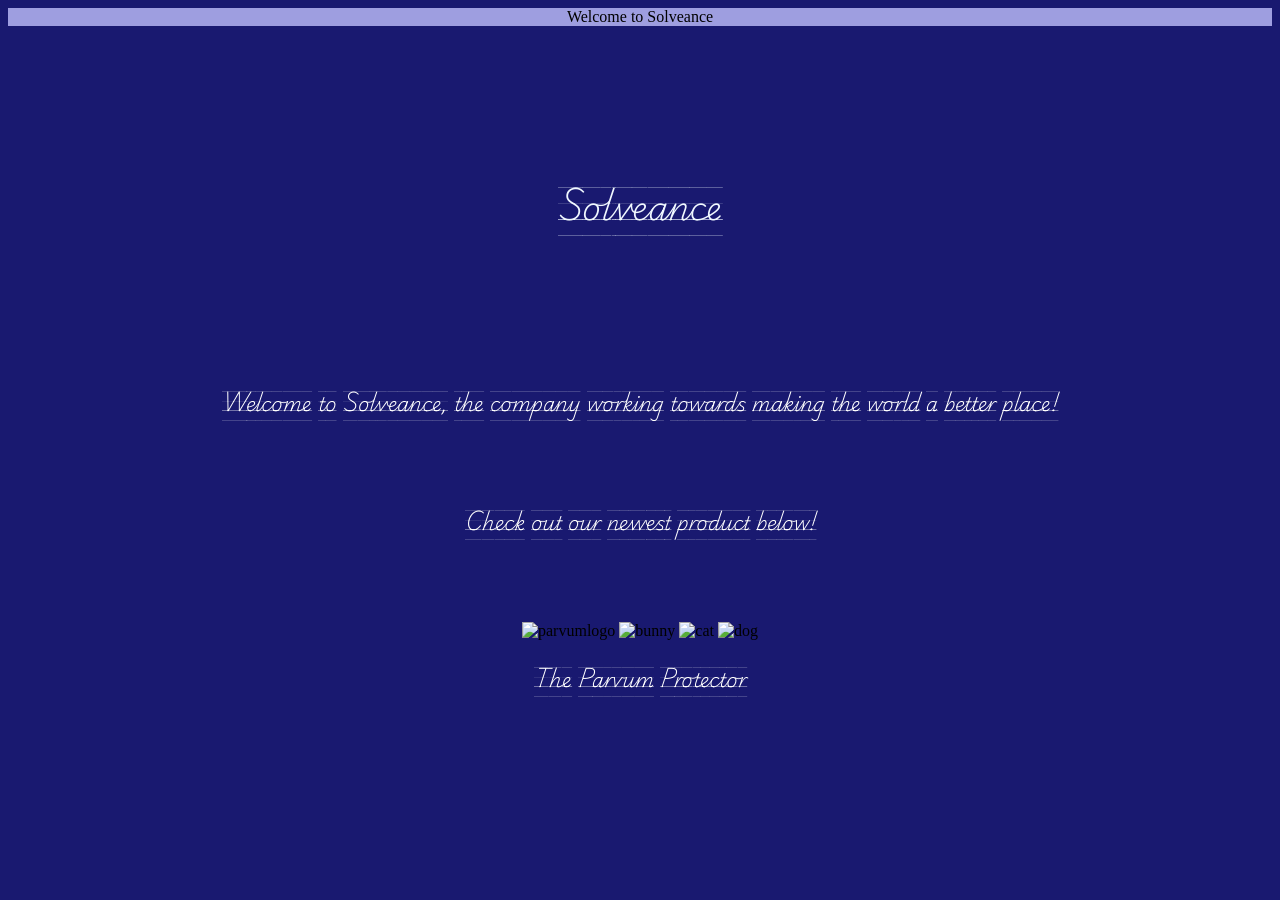
==== index.html @ 38149c17 "Add files via upload" ====
<!DOCTYPE html>
<html lang="en">
<head>
    <meta charset="UTF-8">
    <meta name="viewport" content="width=device-width, initial-scale=1.0">
    <title>Solveance</title>
    <link href="style.css" rel="stylesheet" type="text/css">
</head>
<link rel="preconnect" href="https://fonts.googleapis.com">
<link rel="preconnect" href="https://fonts.gstatic.com" crossorigin>
<link href="https://fonts.googleapis.com/css2?family=Playwrite+NZ+Guides&display=swap" rel="stylesheet">
<body>
    <header>Welcome to Solveance </header>
    <h1>Solveance</h1>
    <p>Welcome to Solveance, the company working towards making the world a better place!</p>
    <p>Check out our newest product below!</p>
    <div class="ParvumProtectors">
        <img src="images/Palvum Protectors.jpg" alt="parvumlogo" width="150">
        <img src="images/Bunny.png" alt="bunny" width="150">
        <img src="images/Cat.png" alt="cat" width="150">
        <img src="images/dog.png" alt="dog" width="150">
    </div>
    <p>The Parvum Protector</p>
</body>
</html>
---- style.css ----
body{
    background-color: midnightblue;
    text-align: center;
    padding: none;
    border: none;
}

.playwrite-nz-guides-regular {
    font-family: "Playwrite NZ Guides", cursive;
    font-weight: 400;
    font-style: normal;
  }
  
  h1{
    color: aliceblue;
    font-family: "Playwrite NZ Guides", cursive;
    font-weight: 400;
    font-style: normal;
    background-image: url(https://www.starregistry.com/wp-content/uploads/2024/04/3-resized.jpg);
    padding: 10%;
    border-color: aliceblue;
  }
p{
     color: rgb(255, 255, 255);
     font-family: "Playwrite NZ Guides", cursive;
     font-size: larger;
     padding-bottom: 5%;
}
#ParvumProtectors{
    color: blue;
}
header{
    background-color: rgb(158, 158, 224);
}
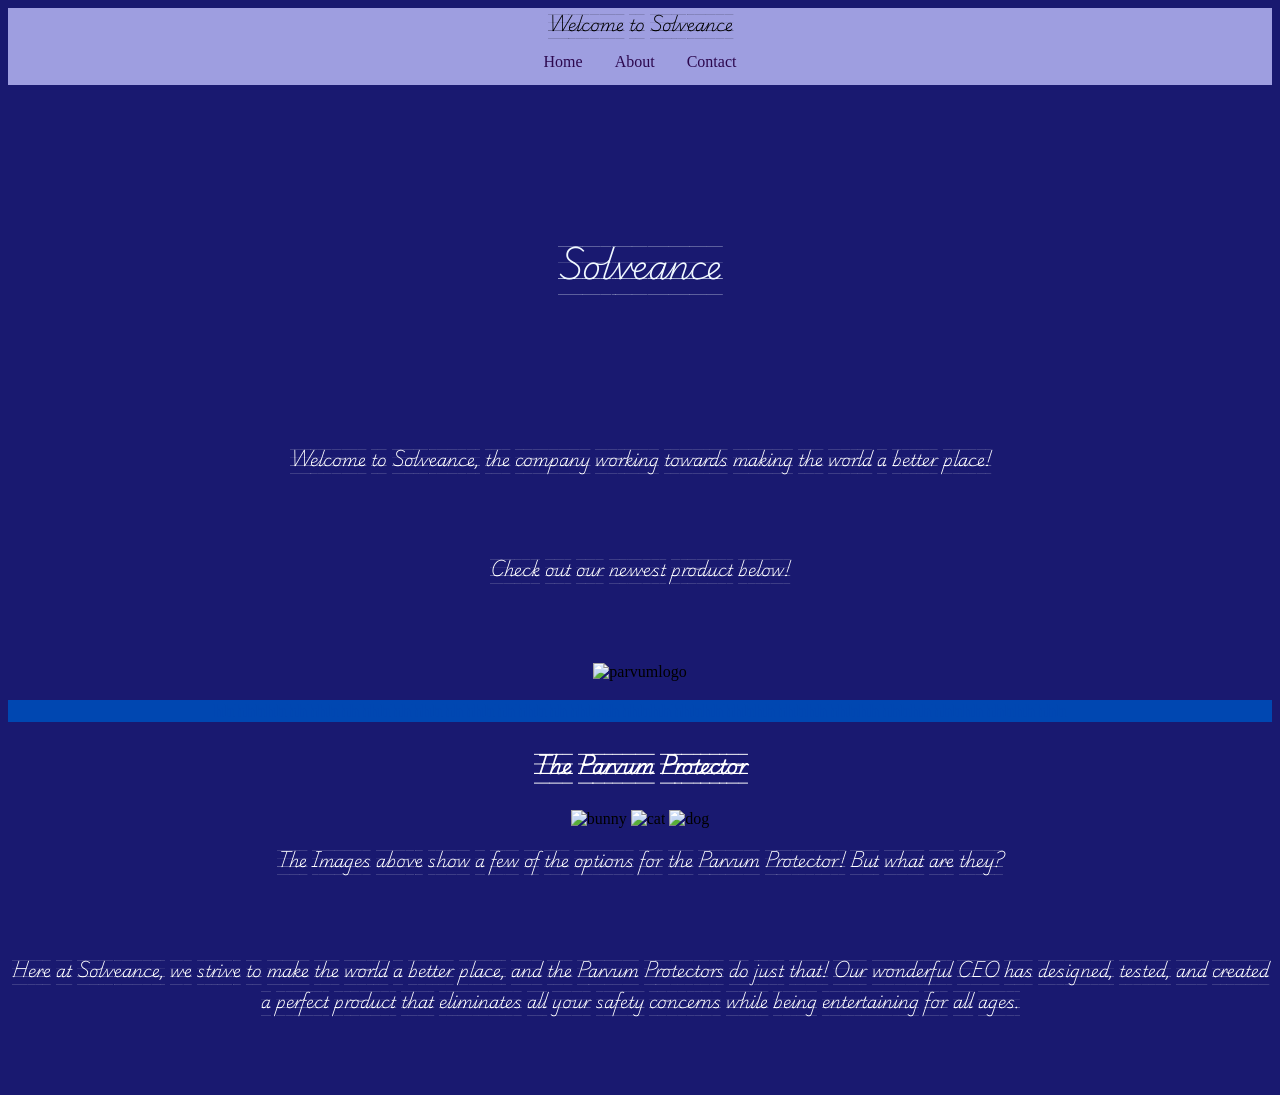
==== commit abca55e8: "Add files via upload" ====
--- a/index.html
+++ b/index.html
@@ -11,15 +11,25 @@
 <link href="https://fonts.googleapis.com/css2?family=Playwrite+NZ+Guides&display=swap" rel="stylesheet">
 <body>
     <header>Welcome to Solveance </header>
+    <!--Navigation Bar Code-->
+<ul>
+    <li><a href="index.html">Home</a></li>
+    <li><a href="about.html">About</a></li>
+    <li><a href="">Contact</a></li>
+</ul>
+    <!--End of navigation bar code-->
     <h1>Solveance</h1>
     <p>Welcome to Solveance, the company working towards making the world a better place!</p>
     <p>Check out our newest product below!</p>
     <div class="ParvumProtectors">
         <img src="images/Palvum Protectors.jpg" alt="parvumlogo" width="150">
-        <img src="images/Bunny.png" alt="bunny" width="150">
-        <img src="images/Cat.png" alt="cat" width="150">
-        <img src="images/dog.png" alt="dog" width="150">
     </div>
-    <p>The Parvum Protector</p>
+    <h3>hhhhhhhhhhhhhhhhhhhhhhhhhhhhhhhhhhhhhhhhhhhhhhhhhhhhhhhhhhhhhhhhhhhhhhhhhhhhhhhhhh</h3>
+    <h4>The Parvum Protector</h4>
+    <img src="images/Bunny.png" alt="bunny" width="150">
+    <img src="images/Cat.png" alt="cat" width="150">
+    <img src="images/dog.png" alt="dog" width="150">
+    <p>The Images above show a few of the options for the Parvum Protector! But what are they? </p>
+    <p>Here at Solveance, we strive to make the world a better place, and the Parvum Protectors do just that! Our wonderful CEO has designed, tested, and created a perfect product that eliminates all your safety concerns while being entertaining for all ages.</p>
 </body>
 </html>
--- a/style.css
+++ b/style.css
@@ -23,12 +23,58 @@
 p{
      color: rgb(255, 255, 255);
      font-family: "Playwrite NZ Guides", cursive;
-     font-size: larger;
      padding-bottom: 5%;
 }
 #ParvumProtectors{
-    color: blue;
+    background-color: blueviolet;
+    
 }
+
+h3{
+  color: rgb(0, 71, 177);
+  background-color: rgb(0, 71, 177);
+}
+
+h4{
+  color: rgb(255, 255, 255);
+  font-family: "Playwrite NZ Guides", cursive;
+  font-size: larger;
+}
+
 header{
     background-color: rgb(158, 158, 224);
+    font-family: "Playwrite NZ Guides", cursive;
+}
+p2{
+  color: aliceblue;
+}
+
+p1{
+  color: aliceblue;
+  font-family: "Playwrite NZ Guides", cursive;
+  padding: none;
+
+}
+
+ul{
+  background-color: rgb(158, 158, 224);
+  list-style-type: none;
+  margin: 0;
+  padding: 0;
+  display: flex;
+  justify-content: center;
+}
+ul li a{
+  display: block;
+  color: rgb(44, 8, 78);
+  padding: 14px 16px;
+  text-decoration: none;
+}
+
+ul li a:hover{
+  background-color: rgb(27, 10, 124);
+}
+#image1{
+  text-align: left;
+  display: flexbox;
 }
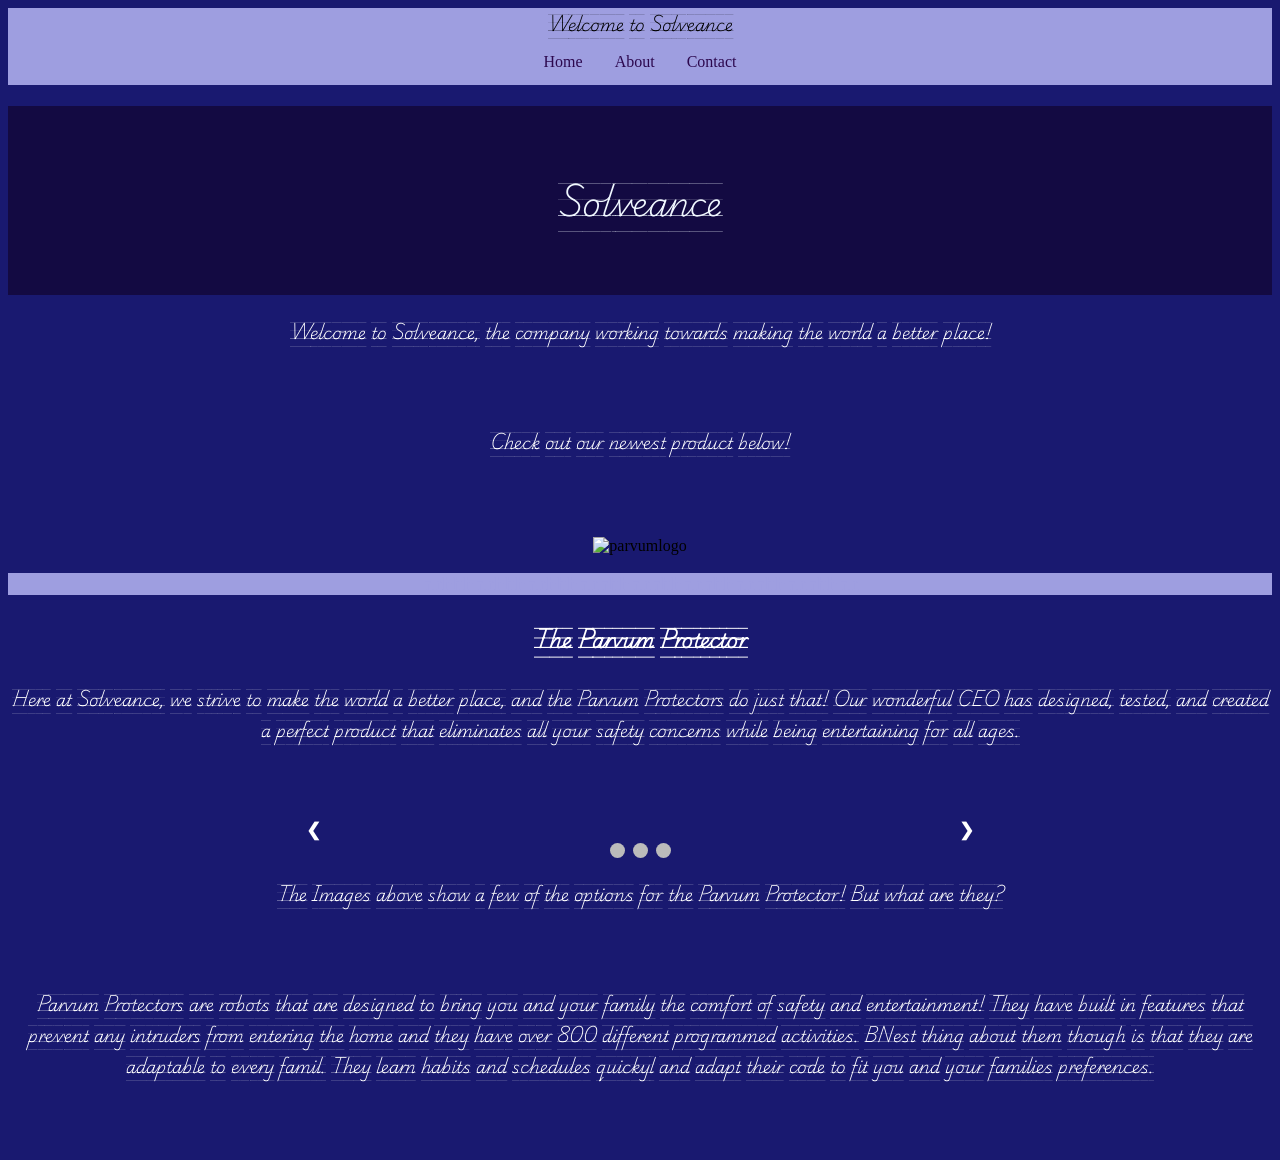
==== commit 228272e7: "Add files via upload" ====
--- a/index.html
+++ b/index.html
@@ -22,14 +22,47 @@
     <p>Welcome to Solveance, the company working towards making the world a better place!</p>
     <p>Check out our newest product below!</p>
     <div class="ParvumProtectors">
-        <img src="images/Palvum Protectors.jpg" alt="parvumlogo" width="150">
+        <img src="images/Palvum Protectors.jpg" alt="parvumlogo" width="300">
     </div>
-    <h3>hhhhhhhhhhhhhhhhhhhhhhhhhhhhhhhhhhhhhhhhhhhhhhhhhhhhhhhhhhhhhhhhhhhhhhhhhhhhhhhhhh</h3>
+    <h3>hhhhhhhhhhhhhhhhhhhhhhhhhhhhhhhhhhhhhhhhhh</h3>
     <h4>The Parvum Protector</h4>
-    <img src="images/Bunny.png" alt="bunny" width="150">
-    <img src="images/Cat.png" alt="cat" width="150">
-    <img src="images/dog.png" alt="dog" width="150">
-    <p>The Images above show a few of the options for the Parvum Protector! But what are they? </p>
     <p>Here at Solveance, we strive to make the world a better place, and the Parvum Protectors do just that! Our wonderful CEO has designed, tested, and created a perfect product that eliminates all your safety concerns while being entertaining for all ages.</p>
+    <script src="script.js"></script>
+    <div class="slideshow-container">
+
+        <!-- Full-width images with number and caption text -->
+        <div class="mySlides fade">
+          <div class="numbertext">1 / 3</div>
+          <img src="images/bunny.png" style="width: 40%;">
+          <div class="text">Bunny Parvum Model</div>
+        </div>
+      
+        <div class="mySlides fade">
+          <div class="numbertext">2 / 3</div>
+          <img src="images/cat.png" style="width:40%">
+          <div class="text">Cat Parvum Model</div>
+        </div>
+      
+        <div class="mySlides fade">
+          <div class="numbertext">3 / 3</div>
+          <img src="images/dog.png" style="width:40%">
+          <div class="text">Dog Parvum Model</div>
+        </div>
+      
+        <!-- Next and previous buttons -->
+        <a class="prev" onclick="plusSlides(-1)">&#10094;</a>
+        <a class="next" onclick="plusSlides(1)">&#10095;</a>
+      </div>
+      <br>
+      
+      <!-- The dots/circles -->
+      <div style="text-align:center">
+        <span class="dot" onclick="currentSlide(1)"></span>
+        <span class="dot" onclick="currentSlide(2)"></span>
+        <span class="dot" onclick="currentSlide(3)"></span>
+      </div>
+
+      <p>The Images above show a few of the options for the Parvum Protector! But what are they? </p>
+      <p>Parvum Protectors are robots that are designed to bring you and your family the comfort of safety and entertainment! They have built in features that prevent any intruders from entering the home and they have over 800 different programmed activities. BNest thing about them though is that they are adaptable to every famil. They learn habits and schedules quickyl and adapt their code to fit you and your families preferences.</p>
 </body>
 </html>
--- a/style.css
+++ b/style.css
@@ -16,8 +16,11 @@
     font-family: "Playwrite NZ Guides", cursive;
     font-weight: 400;
     font-style: normal;
-    background-image: url(https://www.starregistry.com/wp-content/uploads/2024/04/3-resized.jpg);
-    padding: 10%;
+    background-color: rgb(19, 10, 66);
+    background-repeat: no-repeat;
+    display: flex;
+    justify-content: center;
+    padding: 5%;
     border-color: aliceblue;
   }
 p{
@@ -31,8 +34,8 @@
 }
 
 h3{
-  color: rgb(0, 71, 177);
-  background-color: rgb(0, 71, 177);
+  color: rgb(158, 158, 224);
+  background-color: rgb(158, 158, 224);
 }
 
 h4{
@@ -77,4 +80,104 @@
 #image1{
   text-align: left;
   display: flexbox;
+}
+
+* {box-sizing:border-box}
+
+/* Slideshow container */
+.slideshow-container {
+  max-width: 1000px;
+  position: relative;
+  margin: auto;
+}
+
+/* Hide the images by default */
+.mySlides {
+  display: none;
+}
+
+/* previous button */
+.prev {
+  left: 150px;
+  cursor: pointer;
+  position: absolute;
+  top: 50%;
+  margin-top: -22px;
+  padding: 16px;
+  color: white;
+  font-weight: bold;
+  font-size: 18px;
+  transition: 0.6s ease;
+  border-radius: 0 3px 3px 0;
+  user-select: none;
+}
+
+/* Position the "next button" to the right */
+.next {
+  right: 150px;
+  border-radius: 3px 0 0 3px;
+  cursor: pointer;
+  position: absolute;
+  top: 50%;
+  margin-top: -22px;
+  padding: 16px;
+  color: white;
+  font-weight: bold;
+  font-size: 18px;
+  transition: 0.6s ease;
+  border-radius: 0 3px 3px 0;
+  user-select: none;
+}
+
+/* On hover, add a black background color with a little bit see-through */
+.prev:hover, .next:hover {
+  background-color: rgba(0,0,0,0.8);
+}
+
+/* Caption text */
+.text {
+  color: #050101;
+  font-family:  "Playwrite NZ Guides", cursive, bold;
+  font-size: 15px;
+  padding: 8px 12px;
+  position: absolute;
+  bottom: 8px;
+  width: 100%;
+  text-align: center;
+}
+
+/* Number text (1/3 etc) */
+.numbertext {
+  color: #f2f2f2;
+  font-size: 12px;
+  padding: 8px 12px;
+  position: absolute;
+  top: 0;
+}
+
+/* The dots/bullets/indicators */
+.dot {
+  cursor: pointer;
+  height: 15px;
+  width: 15px;
+  margin: 0 2px;
+  background-color: #bbb;
+  border-radius: 50%;
+  display: inline-block;
+  transition: background-color 0.6s ease;
+}
+
+.active, .dot:hover {
+  background-color: #717171;
+}
+
+/* Fading animation */
+.fade {
+  animation-name: fade;
+  animation-duration: 1.5s;
+}
+
+@keyframes fade {
+  from {opacity: .4}
+  to {opacity: 1}
 }
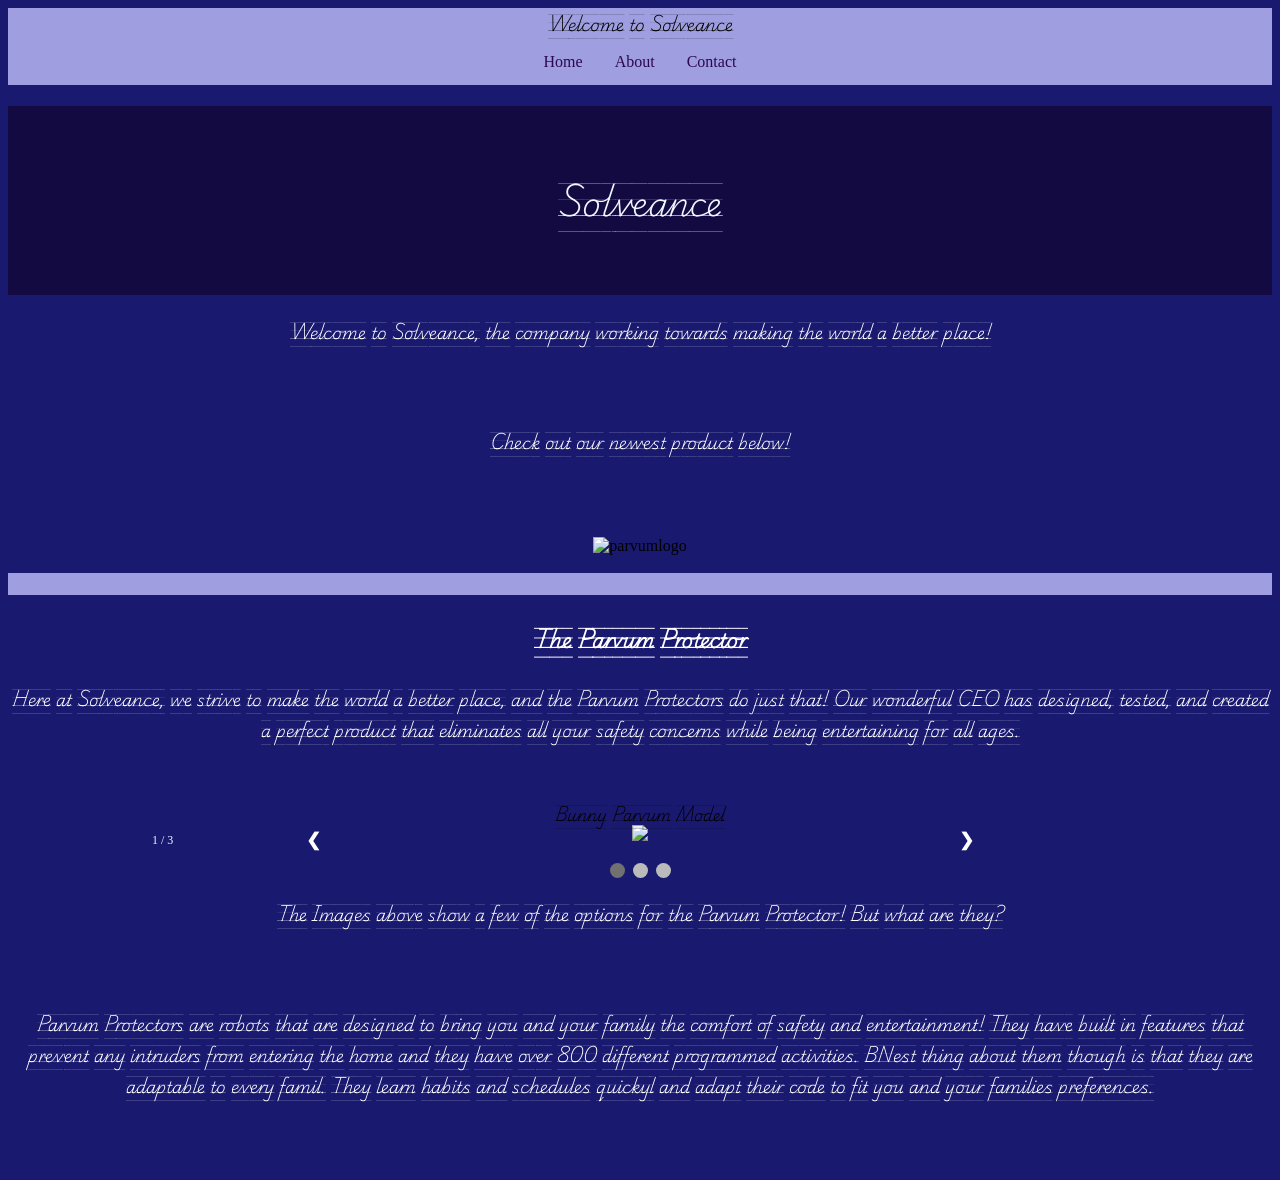
==== commit 6e65a3a3: "Add files via upload" ====
--- a/index.html
+++ b/index.html
@@ -15,7 +15,7 @@
 <ul>
     <li><a href="index.html">Home</a></li>
     <li><a href="about.html">About</a></li>
-    <li><a href="">Contact</a></li>
+    <li><a href="contact.html">Contact</a></li>
 </ul>
     <!--End of navigation bar code-->
     <h1>Solveance</h1>
@@ -27,7 +27,6 @@
     <h3>hhhhhhhhhhhhhhhhhhhhhhhhhhhhhhhhhhhhhhhhhh</h3>
     <h4>The Parvum Protector</h4>
     <p>Here at Solveance, we strive to make the world a better place, and the Parvum Protectors do just that! Our wonderful CEO has designed, tested, and created a perfect product that eliminates all your safety concerns while being entertaining for all ages.</p>
-    <script src="script.js"></script>
     <div class="slideshow-container">
 
         <!-- Full-width images with number and caption text -->
@@ -64,5 +63,6 @@
 
       <p>The Images above show a few of the options for the Parvum Protector! But what are they? </p>
       <p>Parvum Protectors are robots that are designed to bring you and your family the comfort of safety and entertainment! They have built in features that prevent any intruders from entering the home and they have over 800 different programmed activities. BNest thing about them though is that they are adaptable to every famil. They learn habits and schedules quickyl and adapt their code to fit you and your families preferences.</p>
-</body>
+      <script src="script.js"></script>
+    </body>
 </html>
--- a/style.css
+++ b/style.css
@@ -180,4 +180,32 @@
 @keyframes fade {
   from {opacity: .4}
   to {opacity: 1}
+}
+
+input, textarea {
+ width: 300px;
+ padding: 8px;
+ margin-bottom: 10px;
+ color: navy;
+ border-radius: 5px;
+ border-width: 5px;
+ border-color: rgb(158, 158, 224);
+ font-family: "Playwrite NZ Guides", cursive, bold;
+}
+
+button {
+ padding: 10px 15px;
+ background-color: rgb(255, 255, 255);
+ color: rgb(0, 0, 0);
+ font-family: "Playwrite NZ Guides", cursive, bold;
+ border: none;
+}
+
+button:hover {
+ background-color: rgb(158, 158, 224);;
+}
+
+.colorpls {
+  font-family: "Playwrite NZ Guides", cursive, bold;
+  color: #f2f2f2;
 }
